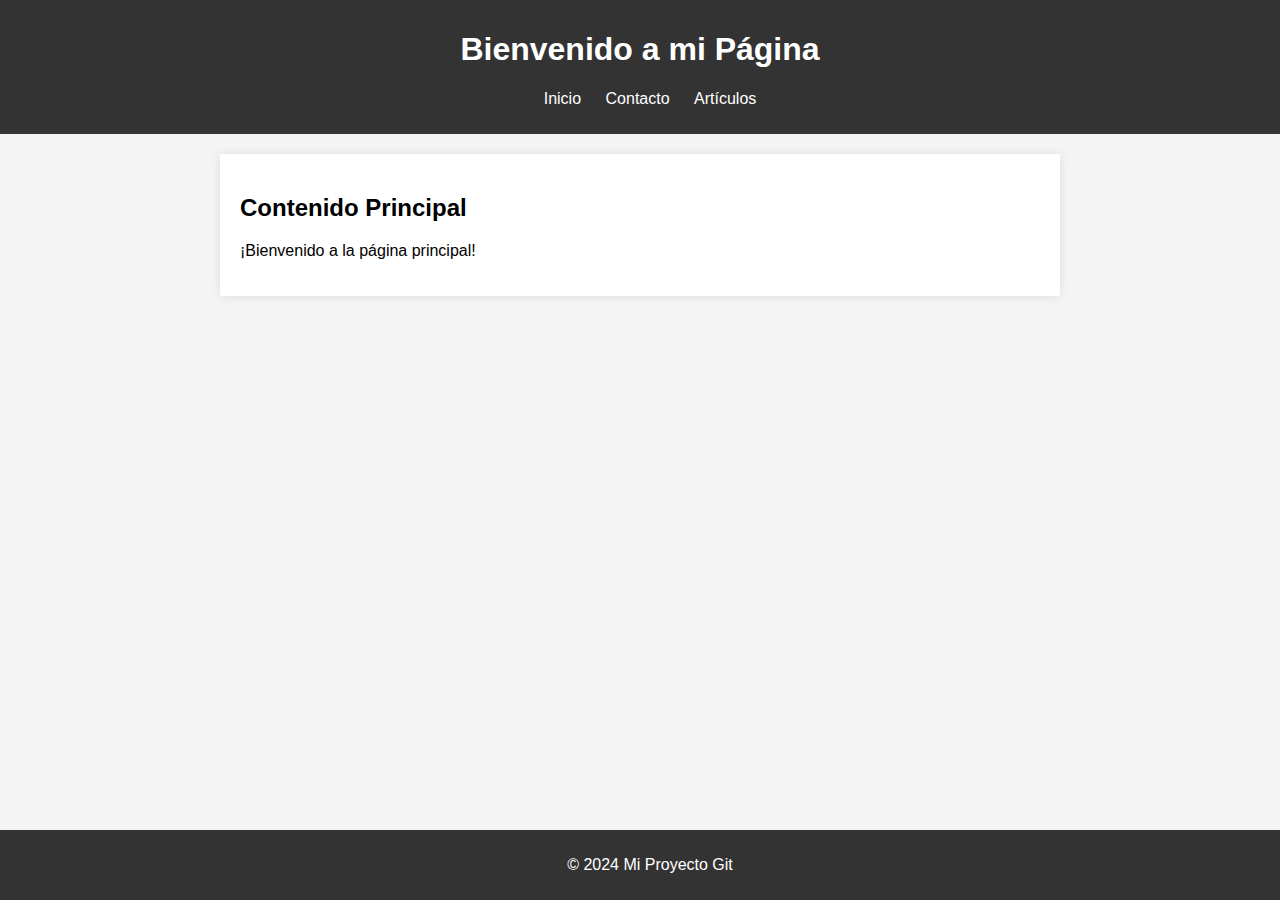
==== index.html @ d2c990d9 "index y estilos creados" ====
<!DOCTYPE html>
<html lang="es">

<head>
    <meta charset="UTF-8">
    <meta name="viewport" content="width=device-width, initial-scale=1.0">
    <link rel="stylesheet" href="styles.css">
    <title>Página Principal</title>
    <link rel="stylesheet" href="css/style.css">
</head>

<body>
    <header>
        <h1>Bienvenido a mi Página</h1>
        <nav>
            <ul>
                <li><a href="index.html">Inicio</a></li>
                <li><a href="contacto.html">Contacto</a></li>
                <li><a href="articulos.html">Artículos</a></li>
            </ul>
        </nav>
    </header>

    <section>
        <h2>Contenido Principal</h2>
        <p>¡Bienvenido a la página principal!</p>
    </section>

    <footer>
        <p>&copy; 2024 Mi Proyecto Git</p>
    </footer>
</body>

</html>
---- css/style.css ----
body {
    font-family: 'Arial', sans-serif;
    margin: 0;
    padding: 0;
    background-color: #f4f4f4;
}

header {
    background-color: #333;
    color: #fff;
    padding: 10px;
    text-align: center;
}

nav ul {
    list-style: none;
}

nav ul li {
    display: inline;
    margin-right: 20px;
}

nav a {
    text-decoration: none;
    color: #fff;
}

section {
    max-width: 800px;
    margin: 20px auto;
    padding: 20px;
    background-color: #fff;
    box-shadow: 0 0 10px rgba(0, 0, 0, 0.1);
}

footer {
    background-color: #333;
    color: #fff;
    padding: 10px;
    text-align: center;
    position: fixed;
    bottom: 0;
    width: 100%;
}
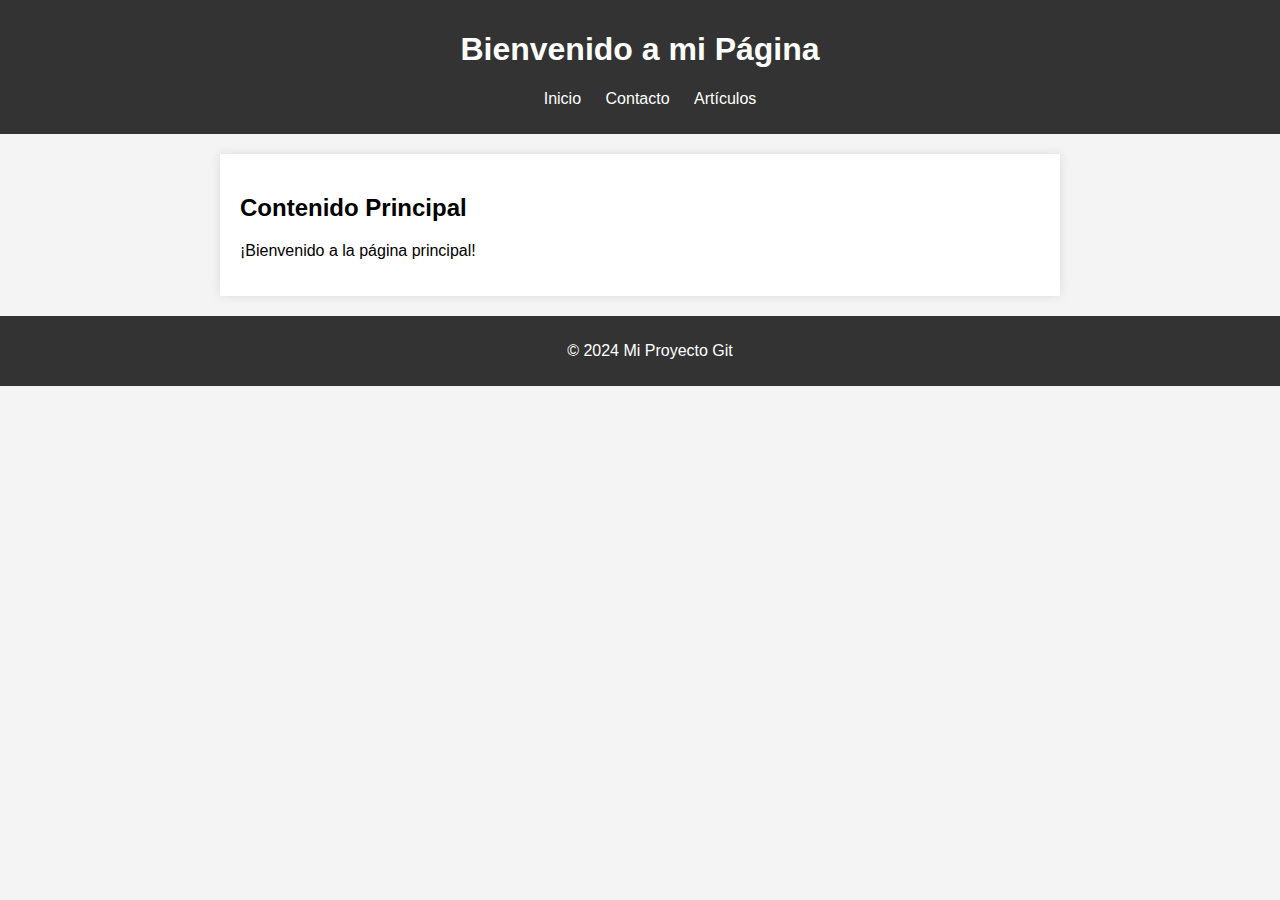
==== commit 1e15ac1d: "Merge pull request #3 from EtienneMT/develop" ====
--- a/index.html
+++ b/index.html
@@ -4,7 +4,6 @@
 <head>
     <meta charset="UTF-8">
     <meta name="viewport" content="width=device-width, initial-scale=1.0">
-    <link rel="stylesheet" href="styles.css">
     <title>Página Principal</title>
     <link rel="stylesheet" href="css/style.css">
 </head>
--- a/css/style.css
+++ b/css/style.css
@@ -39,7 +39,7 @@
     color: #fff;
     padding: 10px;
     text-align: center;
-    position: fixed;
+    position: relative;
     bottom: 0;
     width: 100%;
 }